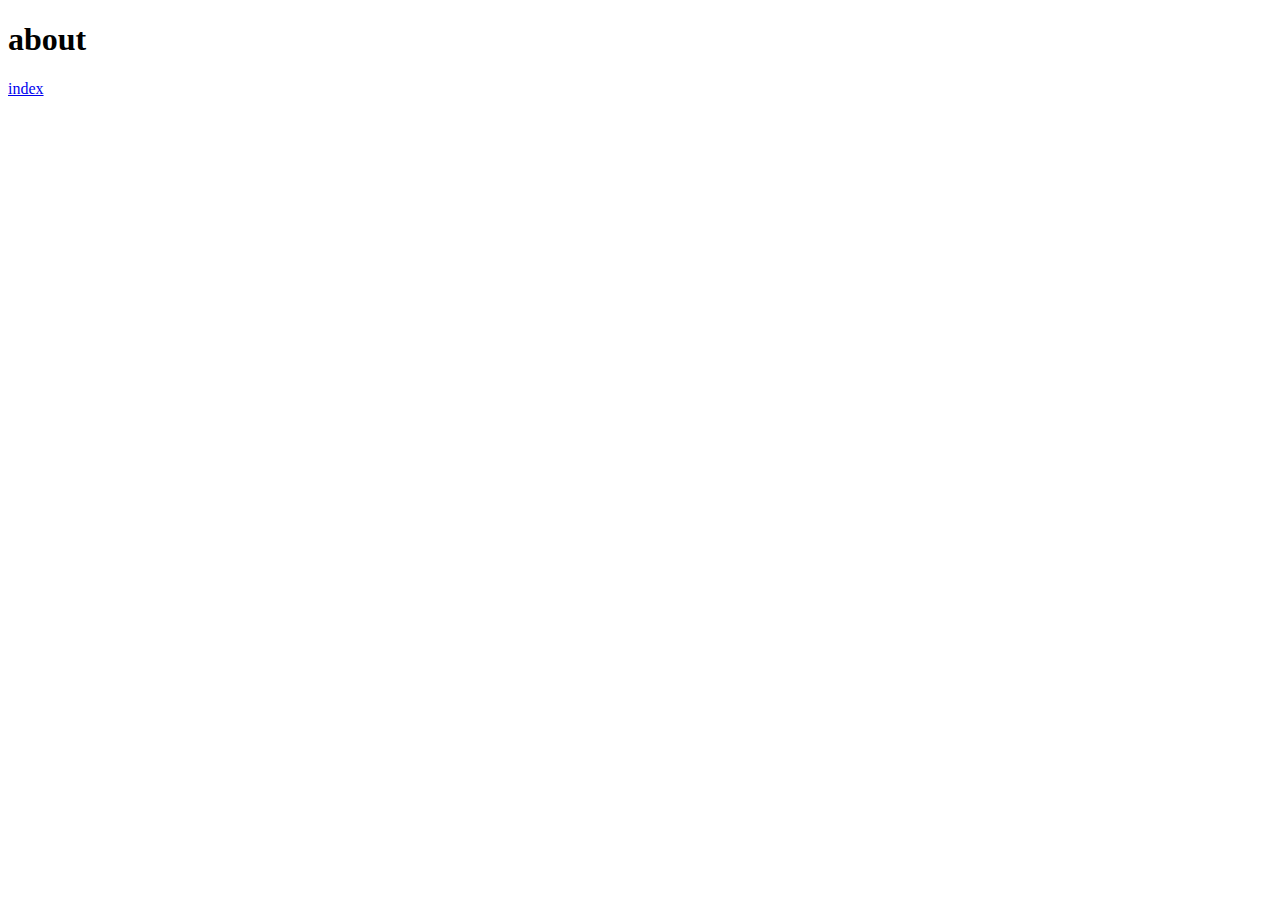
==== about.html @ 88e3191b "新增 index 和 about" ====
<!DOCTYPE html>
<html lang="zh-Hant-Tw">
<head>
    <meta charset="UTF-8">
    <meta http-equiv="X-UA-Compatible" content="IE=edge">
    <meta name="viewport" content="width=device-width, initial-scale=1.0">
    <title>Document</title>
</head>
<body>
    
    <h1>about</h1>
    <a href="./index.html">index</a>
</body>
</html>
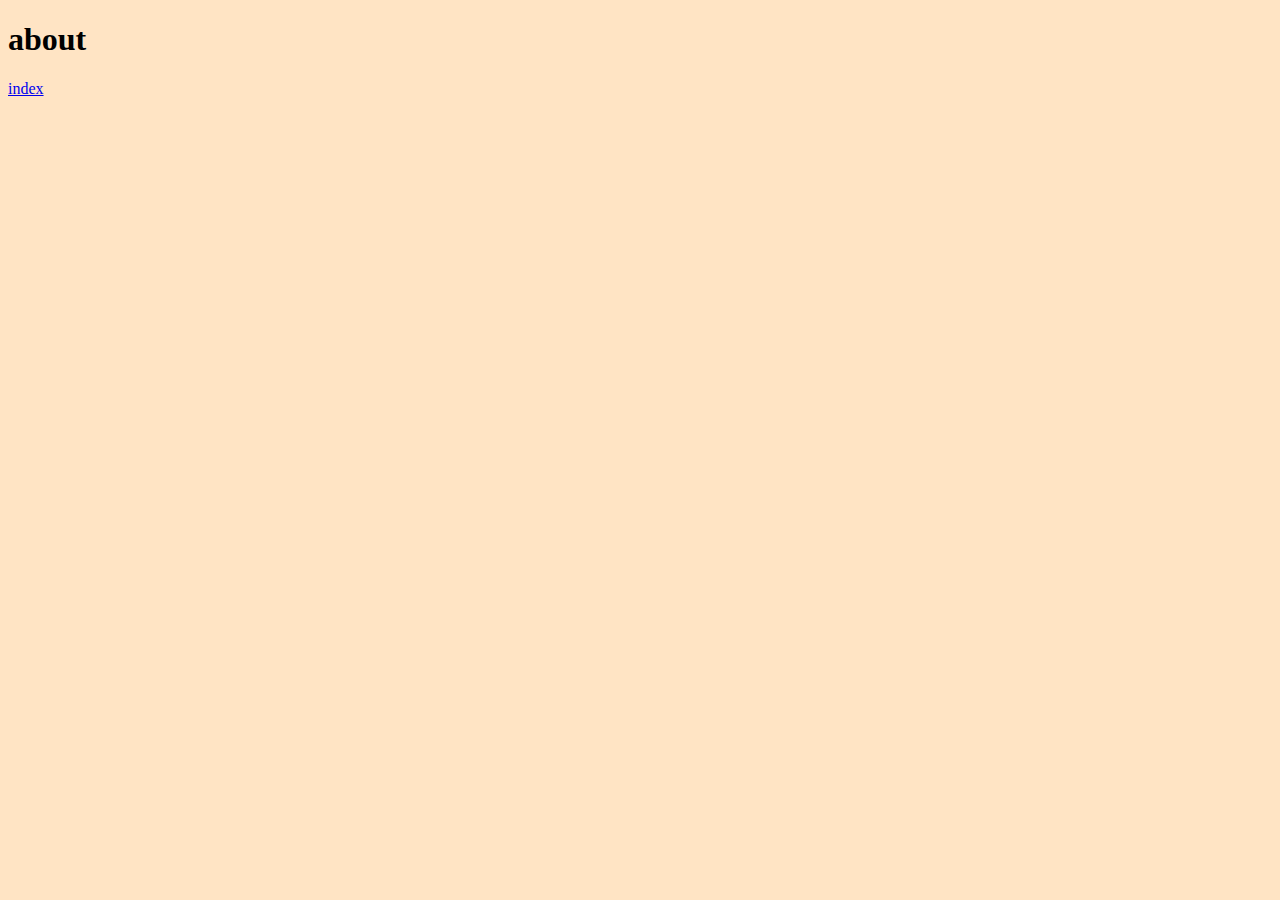
==== commit 84c14eb1: "加入 css" ====
--- a/about.html
+++ b/about.html
@@ -5,6 +5,7 @@
     <meta http-equiv="X-UA-Compatible" content="IE=edge">
     <meta name="viewport" content="width=device-width, initial-scale=1.0">
     <title>Document</title>
+    <link rel="stylesheet" href="style/all.css">
 </head>
 <body>
     
--- a/style/all.css
+++ b/style/all.css
@@ -0,0 +1,4 @@
+@charset "uts-8";
+body{
+    background-color: bisque;
+}